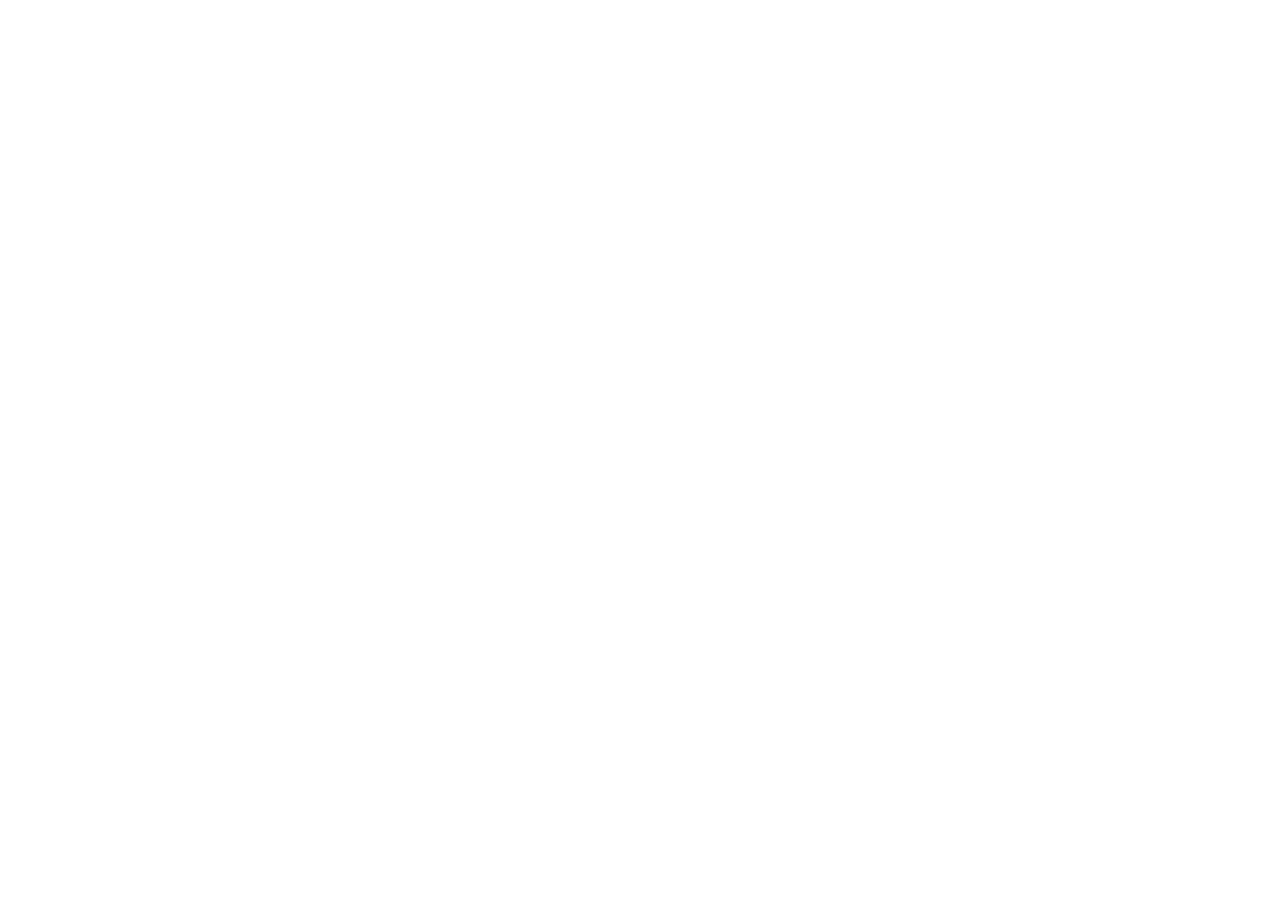
==== Project1/index.html @ f0ca7682 "Api connection adeed" ====
<!DOCTYPE html>
<html lang="en">
<head>
    <meta charset="UTF-8">
    <meta http-equiv="X-UA-Compatible" content="IE=edge">
    <meta name="viewport" content="width=device-width, initial-scale=1.0">
    <title>API Test</title>

    <script src="https://ajax.googleapis.com/ajax/libs/jquery/3.5.1/jquery.min.js"></script>

    <script>
        $(document).ready(function(){
            const settings = {
	        "async": true,
	        "crossDomain": true,
	        "url": "https://matchilling-chuck-norris-jokes-v1.p.rapidapi.com/jokes/random",
	        "method": "GET",
    	    "headers": {
		    "accept": "application/json",
		    "x-rapidapi-key": "9a0abae874msh2da2d3068725f2ep1a9982jsn114baac1ccb5",
		    "x-rapidapi-host": "matchilling-chuck-norris-jokes-v1.p.rapidapi.com"
	}
    };
        $.ajax(settings).done(function (response) {
	    console.log(response);
        console.log(response.icon_url);
        $("body").append("<img src='" + response.icon_url + "'>");
        $("body").append(response.value);
    });

    const settings2 = {
	"async": true,
	"crossDomain": true,
	"url": "https://edamam-food-and-grocery-database.p.rapidapi.com/parser?ingr=apple",
	"method": "GET",
	"headers": {
		"x-rapidapi-key": "9a0abae874msh2da2d3068725f2ep1a9982jsn114baac1ccb5",
		"x-rapidapi-host": "edamam-food-and-grocery-database.p.rapidapi.com"
	}
};

$.ajax(settings2).done(function (response) {
	
    $("body").append("<img src='" + response.hints[0].food.image + "'>")
    $("body").append("<p> " + response.hints[0].food.label+ "<p>");
    $("body").append("<p> " + response.hints[0].food.nutrients.CHOCDF+ "<p>");
    
    
});

});

    </script>
</head>
<body>
    
</body>
</html>
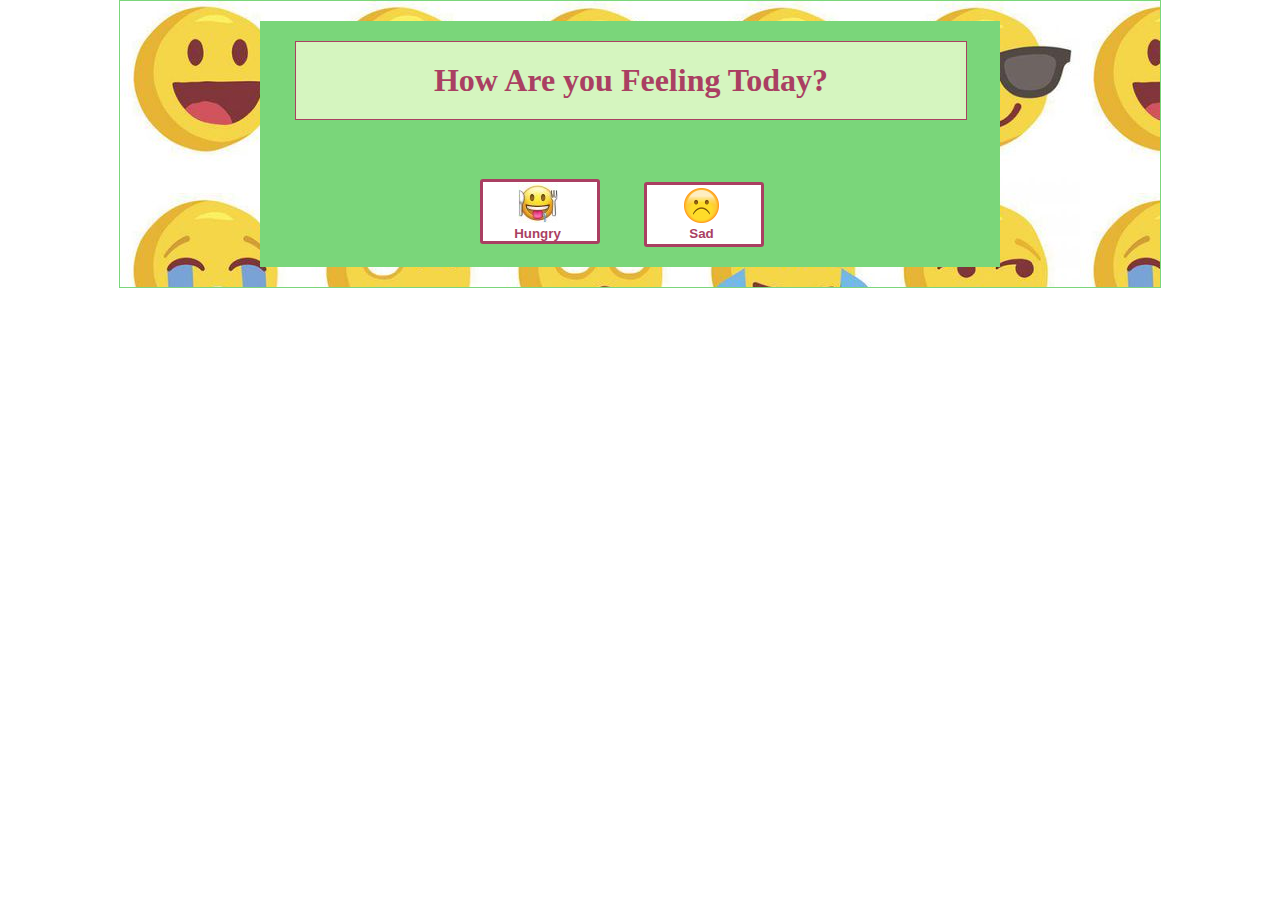
==== commit 34abbfee: "pokemon commit" ====
--- a/Project1/index.html
+++ b/Project1/index.html
@@ -1,58 +1,33 @@
 <!DOCTYPE html>
 <html lang="en">
-<head>
-    <meta charset="UTF-8">
-    <meta http-equiv="X-UA-Compatible" content="IE=edge">
-    <meta name="viewport" content="width=device-width, initial-scale=1.0">
-    <title>API Test</title>
+    <head>
+        <meta charset="utf-8">
+        <title>Project</title>
+        <script src="https://ajax.googleapis.com/ajax/libs/jquery/3.5.1/jquery.min.js"></script>
+        <script src="script.js"></script>
+        <link rel="stylesheet" type="text/css" href="style.css">
+    </head>
 
-    <script src="https://ajax.googleapis.com/ajax/libs/jquery/3.5.1/jquery.min.js"></script>
+    <body>
+        <div class="gBackground">
+            <div class="pBackground">
+                <div class="header">
+                    <h1>How Are you Feeling Today?</h1>
+                </div>
+                <div class="content">
+                    <div class="API">
+                        <div class="hungry">
+                        </div>
+                        <div class="sad"></div>
+                    </div>
+                    
+                    <button id= "btnHun" ><img src="hungry.jpg"> Hungry</button>
 
-    <script>
-        $(document).ready(function(){
-            const settings = {
-	        "async": true,
-	        "crossDomain": true,
-	        "url": "https://matchilling-chuck-norris-jokes-v1.p.rapidapi.com/jokes/random",
-	        "method": "GET",
-    	    "headers": {
-		    "accept": "application/json",
-		    "x-rapidapi-key": "9a0abae874msh2da2d3068725f2ep1a9982jsn114baac1ccb5",
-		    "x-rapidapi-host": "matchilling-chuck-norris-jokes-v1.p.rapidapi.com"
-	}
-    };
-        $.ajax(settings).done(function (response) {
-	    console.log(response);
-        console.log(response.icon_url);
-        $("body").append("<img src='" + response.icon_url + "'>");
-        $("body").append(response.value);
-    });
+                    <button id= "btnSad" ><img src="sad.png"> Sad</button>
+                </div>
+            </div>
 
-    const settings2 = {
-	"async": true,
-	"crossDomain": true,
-	"url": "https://edamam-food-and-grocery-database.p.rapidapi.com/parser?ingr=apple",
-	"method": "GET",
-	"headers": {
-		"x-rapidapi-key": "9a0abae874msh2da2d3068725f2ep1a9982jsn114baac1ccb5",
-		"x-rapidapi-host": "edamam-food-and-grocery-database.p.rapidapi.com"
-	}
-};
+        </div>
+    </body>
 
-$.ajax(settings2).done(function (response) {
-	
-    $("body").append("<img src='" + response.hints[0].food.image + "'>")
-    $("body").append("<p> " + response.hints[0].food.label+ "<p>");
-    $("body").append("<p> " + response.hints[0].food.nutrients.CHOCDF+ "<p>");
-    
-    
-});
-
-});
-
-    </script>
-</head>
-<body>
-    
-</body>
 </html>--- a/Project1/style.css
+++ b/Project1/style.css
@@ -0,0 +1,85 @@
+*{
+    margin:0px;
+    padding:0px;
+}
+.gBackground{
+    background-image: url("images.jpg");
+    background-color:rgb(213, 245, 191);
+    border:solid 1px rgb(122, 214, 122);
+    width: 1000px;
+    padding:20px;
+    margin: auto;
+}
+
+.pBackground{
+    background-color:rgb(122, 214, 122);
+    width: 700px;
+    padding:20px;
+    margin-left: 120px;
+    justify-content: space-evenly;
+}
+.header{
+    background-color: rgb(213, 245, 191);
+    border:solid 1px rgb(170, 63, 98);
+    width: 630px;
+    display: flex;
+    justify-content: space-evenly;
+    padding: 20px;
+    margin-left: 15px;
+    
+}
+.header h1{
+    color:rgb(170, 63, 98);
+}
+.content{
+    width: 760px;
+    margin-left: 160px;
+}
+#hungry_img{
+    width: 50px;
+    height: 50px;
+}
+.content button{
+    background-color: white;
+	color:rgb(170, 63, 98);
+	border:solid 3px rgb(170, 63, 98);
+	border-radius: 3px;
+    width: 120px;
+    height: 65px;
+    margin-top: 15px;
+    margin-left: 40px;
+    font-weight: bold;
+    padding-left: 30px;
+    padding-right: 35px;
+    text-align: center;
+    
+}
+.sad p{
+    margin-top: 10px;
+    margin-bottom: 60px;
+    height: 40px;
+    width: 335px;
+    font-family:cursive;
+    font-size: 15px;
+}
+.hungry span{
+    font-weight: bold;
+}
+.hungry p{
+    text-align: center;
+    margin-bottom: 10px;
+    margin-top: 10px;
+    height: 30px;
+    width: 300px;
+    font-family:cursive;
+    font-size: 15px;
+}
+.API{
+    width: 700px;
+    padding: 20px;
+    display: inline-block;
+}
+.API img{
+    width:300px;
+    height:200px;
+}